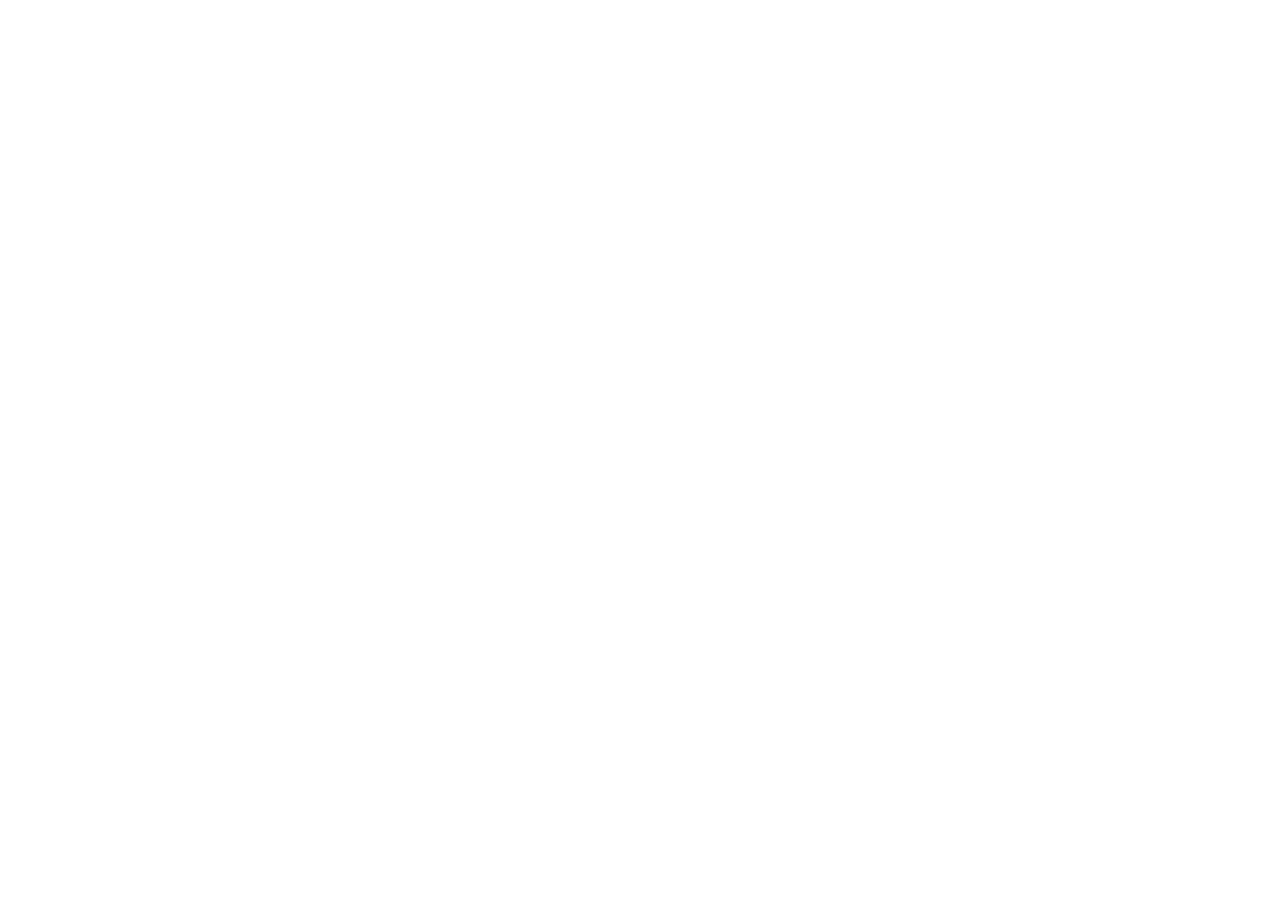
==== index.html @ f68d836f "Initialize project" ====
<!DOCTYPE html>
<html lang="en">
  <head>
    <meta charset="UTF-8" />
    <meta http-equiv="X-UA-Compatible" content="IE=edge" />
    <meta name="viewport" content="width=device-width, initial-scale=1.0" />
    <link rel="stylesheet" href="./CSS/index.css" />
    <title>Document</title>
  </head>
  <body></body>
</html>
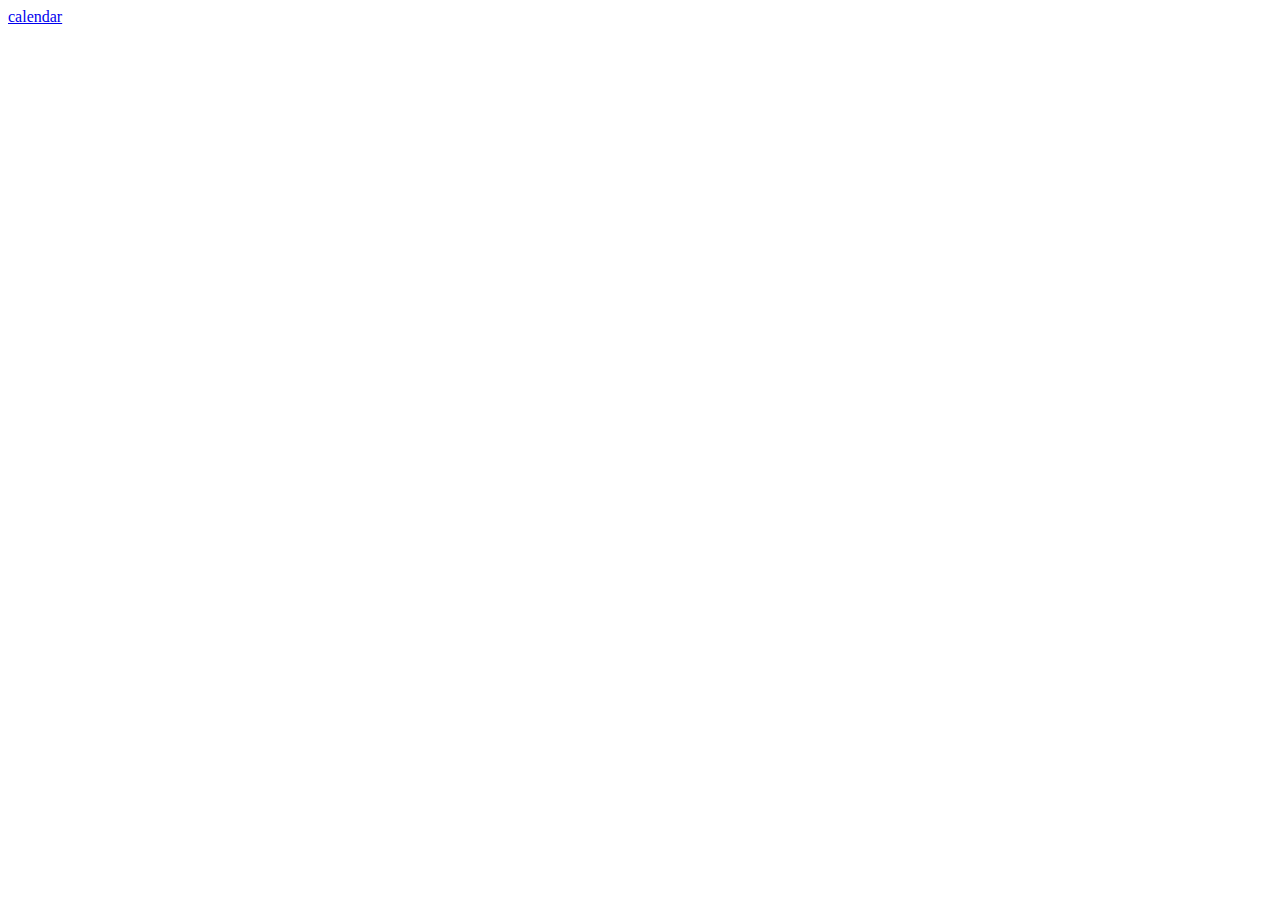
==== commit 1d605fc0: "Feat: Make calendar page link(#1)" ====
--- a/index.html
+++ b/index.html
@@ -7,5 +7,7 @@
     <link rel="stylesheet" href="./CSS/index.css" />
     <title>Document</title>
   </head>
-  <body></body>
+  <body>
+    <a href="./HTML/calendar.html">calendar</a>
+  </body>
 </html>
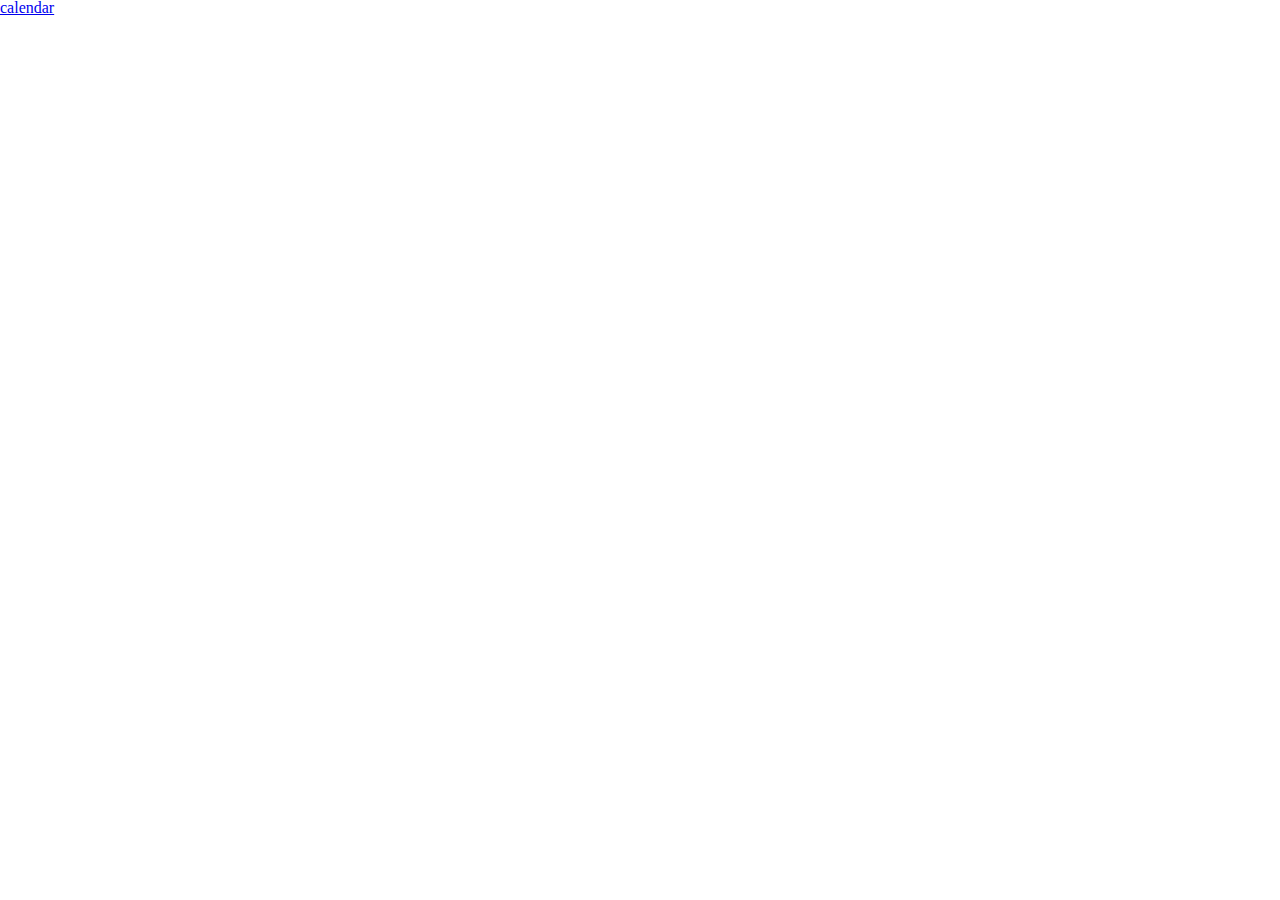
==== commit 9f1248ad: "Chore: Import reset.css" ====
--- a/index.html
+++ b/index.html
@@ -4,6 +4,7 @@
     <meta charset="UTF-8" />
     <meta http-equiv="X-UA-Compatible" content="IE=edge" />
     <meta name="viewport" content="width=device-width, initial-scale=1.0" />
+    <link rel="stylesheet" href="./CSS/reset.css" />
     <link rel="stylesheet" href="./CSS/index.css" />
     <title>Document</title>
   </head>
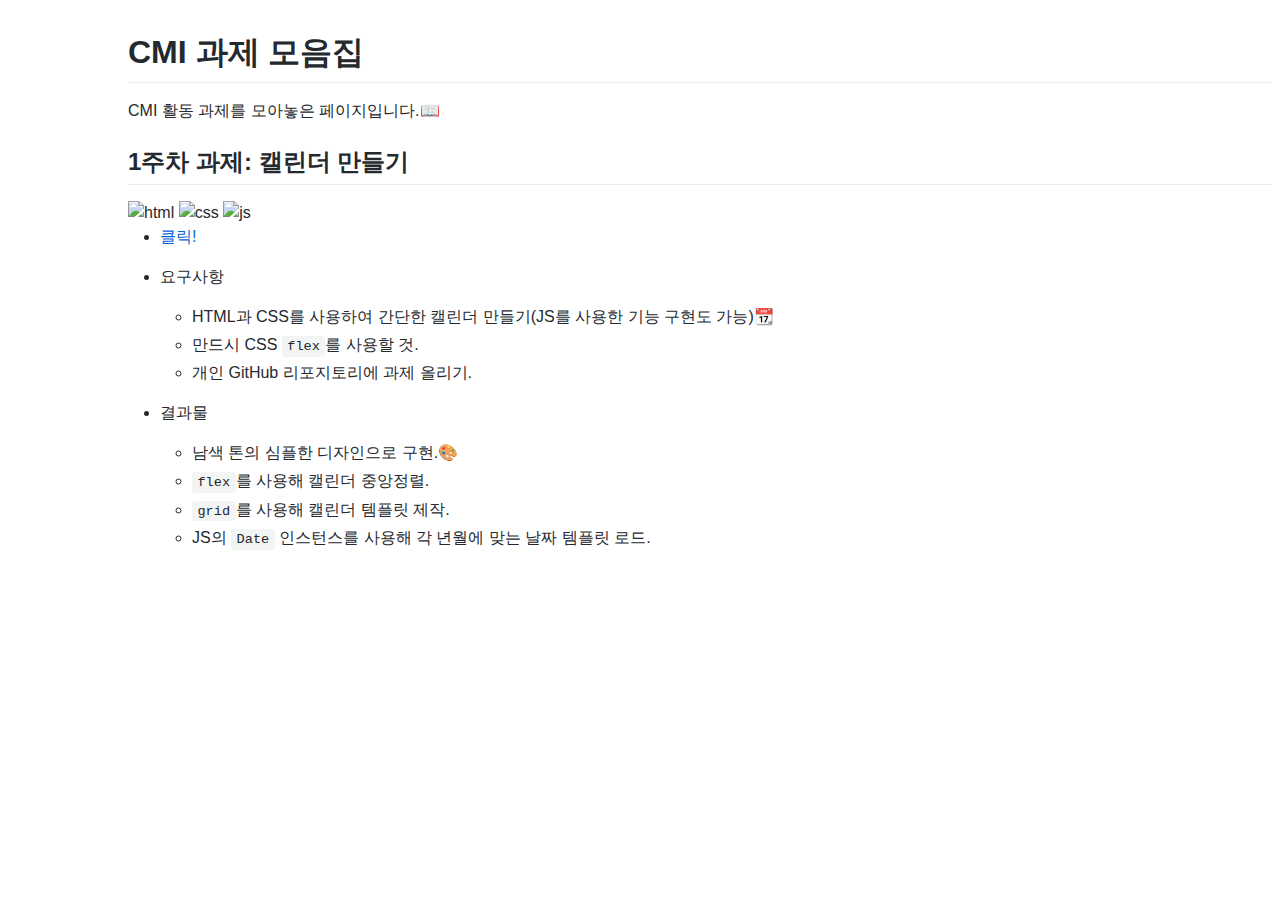
==== commit fc1a03f6: "Make main page of CMI (#5)" ====
--- a/index.html
+++ b/index.html
@@ -4,11 +4,57 @@
     <meta charset="UTF-8" />
     <meta http-equiv="X-UA-Compatible" content="IE=edge" />
     <meta name="viewport" content="width=device-width, initial-scale=1.0" />
-    <link rel="stylesheet" href="./CSS/reset.css" />
     <link rel="stylesheet" href="./CSS/index.css" />
-    <title>Document</title>
+    <title>CMI 과제 모음집</title>
   </head>
-  <body>
-    <a href="./HTML/calendar.html">calendar</a>
+  <body class="markdown-body">
+    <header>
+      <h1>CMI 과제 모음집</h1>
+      <p>CMI 활동 과제를 모아놓은 페이지입니다.📖</p>
+    </header>
+    <main>
+      <h2>1주차 과제: 캘린더 만들기</h2>
+      <img
+        src="https://img.shields.io/badge/HTML5-E34F26?style=for-the-badge&logo=html5&logoColor=white"
+        alt="html"
+      />
+      <img
+        src="https://img.shields.io/badge/CSS3-1572B6?style=for-the-badge&logo=css3&logoColor=white"
+        alt="css"
+      />
+      <img
+        src="https://img.shields.io/badge/JavaScript-323330?style=for-the-badge&logo=javascript&logoColor=F7DF1E"
+        alt="js"
+      />
+      <br />
+      <ul>
+        <li>
+          <a href="./HTML/calendar.html">클릭!</a>
+        </li>
+        <li>
+          <p>요구사항</p>
+          <ul>
+            <li>
+              HTML과 CSS를 사용하여 간단한 캘린더 만들기(JS를 사용한 기능 구현도
+              가능)📆
+            </li>
+            <li>만드시 CSS <code>flex</code>를 사용할 것.</li>
+            <li>개인 GitHub 리포지토리에 과제 올리기.</li>
+          </ul>
+        </li>
+        <li>
+          <p>결과물</p>
+          <ul>
+            <li>남색 톤의 심플한 디자인으로 구현.🎨</li>
+            <li><code>flex</code>를 사용해 캘린더 중앙정렬.</li>
+            <li><code>grid</code>를 사용해 캘린더 템플릿 제작.</li>
+            <li>
+              JS의 <code>Date</code> 인스턴스를 사용해 각 년월에 맞는 날짜
+              템플릿 로드.
+            </li>
+          </ul>
+        </li>
+      </ul>
+    </main>
   </body>
 </html>
--- a/CSS/index.css
+++ b/CSS/index.css
@@ -0,0 +1,988 @@
+.markdown-body .octicon {
+  display: inline-block;
+  fill: currentColor;
+  vertical-align: text-bottom;
+}
+
+.markdown-body .anchor {
+  float: left;
+  line-height: 1;
+  margin-left: -20px;
+  padding-right: 4px;
+}
+
+.markdown-body .anchor:focus {
+  outline: none;
+}
+
+.markdown-body h1 .octicon-link,
+.markdown-body h2 .octicon-link,
+.markdown-body h3 .octicon-link,
+.markdown-body h4 .octicon-link,
+.markdown-body h5 .octicon-link,
+.markdown-body h6 .octicon-link {
+  color: #1b1f23;
+  vertical-align: middle;
+  visibility: hidden;
+}
+
+.markdown-body h1:hover .anchor,
+.markdown-body h2:hover .anchor,
+.markdown-body h3:hover .anchor,
+.markdown-body h4:hover .anchor,
+.markdown-body h5:hover .anchor,
+.markdown-body h6:hover .anchor {
+  text-decoration: none;
+}
+
+.markdown-body h1:hover .anchor .octicon-link,
+.markdown-body h2:hover .anchor .octicon-link,
+.markdown-body h3:hover .anchor .octicon-link,
+.markdown-body h4:hover .anchor .octicon-link,
+.markdown-body h5:hover .anchor .octicon-link,
+.markdown-body h6:hover .anchor .octicon-link {
+  visibility: visible;
+}
+
+.markdown-body h1:hover .anchor .octicon-link:before,
+.markdown-body h2:hover .anchor .octicon-link:before,
+.markdown-body h3:hover .anchor .octicon-link:before,
+.markdown-body h4:hover .anchor .octicon-link:before,
+.markdown-body h5:hover .anchor .octicon-link:before,
+.markdown-body h6:hover .anchor .octicon-link:before {
+  width: 16px;
+  height: 16px;
+  content: " ";
+  display: inline-block;
+  background-image: url("data:image/svg+xml,%3Csvg xmlns='http://www.w3.org/2000/svg' viewBox='0 0 16 16' version='1.1' width='16' height='16' aria-hidden='true'%3E%3Cpath fill-rule='evenodd' d='M4 9h1v1H4c-1.5 0-3-1.69-3-3.5S2.55 3 4 3h4c1.45 0 3 1.69 3 3.5 0 1.41-.91 2.72-2 3.25V8.59c.58-.45 1-1.27 1-2.09C10 5.22 8.98 4 8 4H4c-.98 0-2 1.22-2 2.5S3 9 4 9zm9-3h-1v1h1c1 0 2 1.22 2 2.5S13.98 12 13 12H9c-.98 0-2-1.22-2-2.5 0-.83.42-1.64 1-2.09V6.25c-1.09.53-2 1.84-2 3.25C6 11.31 7.55 13 9 13h4c1.45 0 3-1.69 3-3.5S14.5 6 13 6z'%3E%3C/path%3E%3C/svg%3E");
+}
+.markdown-body {
+  -ms-text-size-adjust: 100%;
+  -webkit-text-size-adjust: 100%;
+  line-height: 1.5;
+  color: #24292e;
+  font-family: -apple-system, BlinkMacSystemFont, Segoe UI, Helvetica, Arial,
+    sans-serif, Apple Color Emoji, Segoe UI Emoji;
+  font-size: 16px;
+  line-height: 1.5;
+  word-wrap: break-word;
+  margin-left: 10vw;
+}
+
+.markdown-body details {
+  display: block;
+}
+
+.markdown-body summary {
+  display: list-item;
+}
+
+.markdown-body a {
+  background-color: initial;
+}
+
+.markdown-body a:active,
+.markdown-body a:hover {
+  outline-width: 0;
+}
+
+.markdown-body strong {
+  font-weight: inherit;
+  font-weight: bolder;
+}
+
+.markdown-body h1 {
+  font-size: 2em;
+  margin: 0.67em 0;
+}
+
+.markdown-body img {
+  border-style: none;
+}
+
+.markdown-body code,
+.markdown-body kbd,
+.markdown-body pre {
+  font-family: monospace, monospace;
+  font-size: 1em;
+}
+
+.markdown-body hr {
+  box-sizing: initial;
+  height: 0;
+  overflow: visible;
+}
+
+.markdown-body input {
+  font: inherit;
+  margin: 0;
+}
+
+.markdown-body input {
+  overflow: visible;
+}
+
+.markdown-body [type="checkbox"] {
+  box-sizing: border-box;
+  padding: 0;
+}
+
+.markdown-body * {
+  box-sizing: border-box;
+}
+
+.markdown-body input {
+  font-family: inherit;
+  font-size: inherit;
+  line-height: inherit;
+}
+
+.markdown-body a {
+  color: #0366d6;
+  text-decoration: none;
+}
+
+.markdown-body a:hover {
+  text-decoration: underline;
+}
+
+.markdown-body strong {
+  font-weight: 600;
+}
+
+.markdown-body hr {
+  height: 0;
+  margin: 15px 0;
+  overflow: hidden;
+  background: transparent;
+  border: 0;
+  border-bottom: 1px solid #dfe2e5;
+}
+
+.markdown-body hr:after,
+.markdown-body hr:before {
+  display: table;
+  content: "";
+}
+
+.markdown-body hr:after {
+  clear: both;
+}
+
+.markdown-body table {
+  border-spacing: 0;
+  border-collapse: collapse;
+}
+
+.markdown-body td,
+.markdown-body th {
+  padding: 0;
+}
+
+.markdown-body details summary {
+  cursor: pointer;
+}
+
+.markdown-body kbd {
+  display: inline-block;
+  padding: 3px 5px;
+  font: 11px SFMono-Regular, Consolas, Liberation Mono, Menlo, monospace;
+  line-height: 10px;
+  color: #444d56;
+  vertical-align: middle;
+  background-color: #fafbfc;
+  border: 1px solid #d1d5da;
+  border-radius: 3px;
+  box-shadow: inset 0 -1px 0 #d1d5da;
+}
+
+.markdown-body h1,
+.markdown-body h2,
+.markdown-body h3,
+.markdown-body h4,
+.markdown-body h5,
+.markdown-body h6 {
+  margin-top: 0;
+  margin-bottom: 0;
+}
+
+.markdown-body h1 {
+  font-size: 32px;
+}
+
+.markdown-body h1,
+.markdown-body h2 {
+  font-weight: 600;
+}
+
+.markdown-body h2 {
+  font-size: 24px;
+}
+
+.markdown-body h3 {
+  font-size: 20px;
+}
+
+.markdown-body h3,
+.markdown-body h4 {
+  font-weight: 600;
+}
+
+.markdown-body h4 {
+  font-size: 16px;
+}
+
+.markdown-body h5 {
+  font-size: 14px;
+}
+
+.markdown-body h5,
+.markdown-body h6 {
+  font-weight: 600;
+}
+
+.markdown-body h6 {
+  font-size: 12px;
+}
+
+.markdown-body p {
+  margin-top: 0;
+  margin-bottom: 10px;
+}
+
+.markdown-body blockquote {
+  margin: 0;
+}
+
+.markdown-body ol,
+.markdown-body ul {
+  padding-left: 0;
+  margin-top: 0;
+  margin-bottom: 0;
+}
+
+.markdown-body ol ol,
+.markdown-body ul ol {
+  list-style-type: lower-roman;
+}
+
+.markdown-body ol ol ol,
+.markdown-body ol ul ol,
+.markdown-body ul ol ol,
+.markdown-body ul ul ol {
+  list-style-type: lower-alpha;
+}
+
+.markdown-body dd {
+  margin-left: 0;
+}
+
+.markdown-body code,
+.markdown-body pre {
+  font-family: SFMono-Regular, Consolas, Liberation Mono, Menlo, monospace;
+  font-size: 12px;
+}
+
+.markdown-body pre {
+  margin-top: 0;
+  margin-bottom: 0;
+}
+
+.markdown-body input::-webkit-inner-spin-button,
+.markdown-body input::-webkit-outer-spin-button {
+  margin: 0;
+  -webkit-appearance: none;
+  appearance: none;
+}
+
+.markdown-body :checked + .radio-label {
+  position: relative;
+  z-index: 1;
+  border-color: #0366d6;
+}
+
+.markdown-body .border {
+  border: 1px solid #e1e4e8 !important;
+}
+
+.markdown-body .border-0 {
+  border: 0 !important;
+}
+
+.markdown-body .border-bottom {
+  border-bottom: 1px solid #e1e4e8 !important;
+}
+
+.markdown-body .rounded-1 {
+  border-radius: 3px !important;
+}
+
+.markdown-body .bg-white {
+  background-color: #fff !important;
+}
+
+.markdown-body .bg-gray-light {
+  background-color: #fafbfc !important;
+}
+
+.markdown-body .text-gray-light {
+  color: #6a737d !important;
+}
+
+.markdown-body .mb-0 {
+  margin-bottom: 0 !important;
+}
+
+.markdown-body .my-2 {
+  margin-top: 8px !important;
+  margin-bottom: 8px !important;
+}
+
+.markdown-body .pl-0 {
+  padding-left: 0 !important;
+}
+
+.markdown-body .py-0 {
+  padding-top: 0 !important;
+  padding-bottom: 0 !important;
+}
+
+.markdown-body .pl-1 {
+  padding-left: 4px !important;
+}
+
+.markdown-body .pl-2 {
+  padding-left: 8px !important;
+}
+
+.markdown-body .py-2 {
+  padding-top: 8px !important;
+  padding-bottom: 8px !important;
+}
+
+.markdown-body .pl-3,
+.markdown-body .px-3 {
+  padding-left: 16px !important;
+}
+
+.markdown-body .px-3 {
+  padding-right: 16px !important;
+}
+
+.markdown-body .pl-4 {
+  padding-left: 24px !important;
+}
+
+.markdown-body .pl-5 {
+  padding-left: 32px !important;
+}
+
+.markdown-body .pl-6 {
+  padding-left: 40px !important;
+}
+
+.markdown-body .f6 {
+  font-size: 12px !important;
+}
+
+.markdown-body .lh-condensed {
+  line-height: 1.25 !important;
+}
+
+.markdown-body .text-bold {
+  font-weight: 600 !important;
+}
+
+.markdown-body .pl-c {
+  color: #6a737d;
+}
+
+.markdown-body .pl-c1,
+.markdown-body .pl-s .pl-v {
+  color: #005cc5;
+}
+
+.markdown-body .pl-e,
+.markdown-body .pl-en {
+  color: #6f42c1;
+}
+
+.markdown-body .pl-s .pl-s1,
+.markdown-body .pl-smi {
+  color: #24292e;
+}
+
+.markdown-body .pl-ent {
+  color: #22863a;
+}
+
+.markdown-body .pl-k {
+  color: #d73a49;
+}
+
+.markdown-body .pl-pds,
+.markdown-body .pl-s,
+.markdown-body .pl-s .pl-pse .pl-s1,
+.markdown-body .pl-sr,
+.markdown-body .pl-sr .pl-cce,
+.markdown-body .pl-sr .pl-sra,
+.markdown-body .pl-sr .pl-sre {
+  color: #032f62;
+}
+
+.markdown-body .pl-smw,
+.markdown-body .pl-v {
+  color: #e36209;
+}
+
+.markdown-body .pl-bu {
+  color: #b31d28;
+}
+
+.markdown-body .pl-ii {
+  color: #fafbfc;
+  background-color: #b31d28;
+}
+
+.markdown-body .pl-c2 {
+  color: #fafbfc;
+  background-color: #d73a49;
+}
+
+.markdown-body .pl-c2:before {
+  content: "^M";
+}
+
+.markdown-body .pl-sr .pl-cce {
+  font-weight: 700;
+  color: #22863a;
+}
+
+.markdown-body .pl-ml {
+  color: #735c0f;
+}
+
+.markdown-body .pl-mh,
+.markdown-body .pl-mh .pl-en,
+.markdown-body .pl-ms {
+  font-weight: 700;
+  color: #005cc5;
+}
+
+.markdown-body .pl-mi {
+  font-style: italic;
+  color: #24292e;
+}
+
+.markdown-body .pl-mb {
+  font-weight: 700;
+  color: #24292e;
+}
+
+.markdown-body .pl-md {
+  color: #b31d28;
+  background-color: #ffeef0;
+}
+
+.markdown-body .pl-mi1 {
+  color: #22863a;
+  background-color: #f0fff4;
+}
+
+.markdown-body .pl-mc {
+  color: #e36209;
+  background-color: #ffebda;
+}
+
+.markdown-body .pl-mi2 {
+  color: #f6f8fa;
+  background-color: #005cc5;
+}
+
+.markdown-body .pl-mdr {
+  font-weight: 700;
+  color: #6f42c1;
+}
+
+.markdown-body .pl-ba {
+  color: #586069;
+}
+
+.markdown-body .pl-sg {
+  color: #959da5;
+}
+
+.markdown-body .pl-corl {
+  text-decoration: underline;
+  color: #032f62;
+}
+
+.markdown-body .mb-0 {
+  margin-bottom: 0 !important;
+}
+
+.markdown-body .my-2 {
+  margin-bottom: 8px !important;
+}
+
+.markdown-body .my-2 {
+  margin-top: 8px !important;
+}
+
+.markdown-body .pl-0 {
+  padding-left: 0 !important;
+}
+
+.markdown-body .py-0 {
+  padding-top: 0 !important;
+  padding-bottom: 0 !important;
+}
+
+.markdown-body .pl-1 {
+  padding-left: 4px !important;
+}
+
+.markdown-body .pl-2 {
+  padding-left: 8px !important;
+}
+
+.markdown-body .py-2 {
+  padding-top: 8px !important;
+  padding-bottom: 8px !important;
+}
+
+.markdown-body .pl-3 {
+  padding-left: 16px !important;
+}
+
+.markdown-body .pl-4 {
+  padding-left: 24px !important;
+}
+
+.markdown-body .pl-5 {
+  padding-left: 32px !important;
+}
+
+.markdown-body .pl-6 {
+  padding-left: 40px !important;
+}
+
+.markdown-body .pl-7 {
+  padding-left: 48px !important;
+}
+
+.markdown-body .pl-8 {
+  padding-left: 64px !important;
+}
+
+.markdown-body .pl-9 {
+  padding-left: 80px !important;
+}
+
+.markdown-body .pl-10 {
+  padding-left: 96px !important;
+}
+
+.markdown-body .pl-11 {
+  padding-left: 112px !important;
+}
+
+.markdown-body .pl-12 {
+  padding-left: 128px !important;
+}
+
+.markdown-body hr {
+  border-bottom-color: #eee;
+}
+
+.markdown-body kbd {
+  display: inline-block;
+  padding: 3px 5px;
+  font: 11px SFMono-Regular, Consolas, Liberation Mono, Menlo, monospace;
+  line-height: 10px;
+  color: #444d56;
+  vertical-align: middle;
+  background-color: #fafbfc;
+  border: 1px solid #d1d5da;
+  border-radius: 3px;
+  box-shadow: inset 0 -1px 0 #d1d5da;
+}
+
+.markdown-body:after,
+.markdown-body:before {
+  display: table;
+  content: "";
+}
+
+.markdown-body:after {
+  clear: both;
+}
+
+.markdown-body > :first-child {
+  margin-top: 0 !important;
+}
+
+.markdown-body > :last-child {
+  margin-bottom: 0 !important;
+}
+
+.markdown-body a:not([href]) {
+  color: inherit;
+  text-decoration: none;
+}
+
+.markdown-body blockquote,
+.markdown-body details,
+.markdown-body dl,
+.markdown-body ol,
+.markdown-body p,
+.markdown-body pre,
+.markdown-body table,
+.markdown-body ul {
+  margin-top: 0;
+  margin-bottom: 16px;
+}
+
+.markdown-body hr {
+  height: 0.25em;
+  padding: 0;
+  margin: 24px 0;
+  background-color: #e1e4e8;
+  border: 0;
+}
+
+.markdown-body blockquote {
+  padding: 0 1em;
+  color: #6a737d;
+  border-left: 0.25em solid #dfe2e5;
+}
+
+.markdown-body blockquote > :first-child {
+  margin-top: 0;
+}
+
+.markdown-body blockquote > :last-child {
+  margin-bottom: 0;
+}
+
+.markdown-body h1,
+.markdown-body h2,
+.markdown-body h3,
+.markdown-body h4,
+.markdown-body h5,
+.markdown-body h6 {
+  margin-top: 24px;
+  margin-bottom: 16px;
+  font-weight: 600;
+  line-height: 1.25;
+}
+
+.markdown-body h1 {
+  font-size: 2em;
+}
+
+.markdown-body h1,
+.markdown-body h2 {
+  padding-bottom: 0.3em;
+  border-bottom: 1px solid #eaecef;
+}
+
+.markdown-body h2 {
+  font-size: 1.5em;
+}
+
+.markdown-body h3 {
+  font-size: 1.25em;
+}
+
+.markdown-body h4 {
+  font-size: 1em;
+}
+
+.markdown-body h5 {
+  font-size: 0.875em;
+}
+
+.markdown-body h6 {
+  font-size: 0.85em;
+  color: #6a737d;
+}
+
+.markdown-body ol,
+.markdown-body ul {
+  padding-left: 2em;
+}
+
+.markdown-body ol ol,
+.markdown-body ol ul,
+.markdown-body ul ol,
+.markdown-body ul ul {
+  margin-top: 0;
+  margin-bottom: 0;
+}
+
+.markdown-body li {
+  word-wrap: break-all;
+}
+
+.markdown-body li > p {
+  margin-top: 16px;
+}
+
+.markdown-body li + li {
+  margin-top: 0.25em;
+}
+
+.markdown-body dl {
+  padding: 0;
+}
+
+.markdown-body dl dt {
+  padding: 0;
+  margin-top: 16px;
+  font-size: 1em;
+  font-style: italic;
+  font-weight: 600;
+}
+
+.markdown-body dl dd {
+  padding: 0 16px;
+  margin-bottom: 16px;
+}
+
+.markdown-body table {
+  display: block;
+  width: 100%;
+  overflow: auto;
+}
+
+.markdown-body table th {
+  font-weight: 600;
+}
+
+.markdown-body table td,
+.markdown-body table th {
+  padding: 6px 13px;
+  border: 1px solid #dfe2e5;
+}
+
+.markdown-body table tr {
+  background-color: #fff;
+  border-top: 1px solid #c6cbd1;
+}
+
+.markdown-body table tr:nth-child(2n) {
+  background-color: #f6f8fa;
+}
+
+.markdown-body img {
+  max-width: 100%;
+  box-sizing: initial;
+  background-color: #fff;
+}
+
+.markdown-body img[align="right"] {
+  padding-left: 20px;
+}
+
+.markdown-body img[align="left"] {
+  padding-right: 20px;
+}
+
+.markdown-body code {
+  padding: 0.2em 0.4em;
+  margin: 0;
+  font-size: 85%;
+  background-color: rgba(27, 31, 35, 0.05);
+  border-radius: 3px;
+}
+
+.markdown-body pre {
+  word-wrap: normal;
+}
+
+.markdown-body pre > code {
+  padding: 0;
+  margin: 0;
+  font-size: 100%;
+  word-break: normal;
+  white-space: pre;
+  background: transparent;
+  border: 0;
+}
+
+.markdown-body .highlight {
+  margin-bottom: 16px;
+}
+
+.markdown-body .highlight pre {
+  margin-bottom: 0;
+  word-break: normal;
+}
+
+.markdown-body .highlight pre,
+.markdown-body pre {
+  padding: 16px;
+  overflow: auto;
+  font-size: 85%;
+  line-height: 1.45;
+  background-color: #f6f8fa;
+  border-radius: 3px;
+}
+
+.markdown-body pre code {
+  display: inline;
+  max-width: auto;
+  padding: 0;
+  margin: 0;
+  overflow: visible;
+  line-height: inherit;
+  word-wrap: normal;
+  background-color: initial;
+  border: 0;
+}
+
+.markdown-body .commit-tease-sha {
+  display: inline-block;
+  font-family: SFMono-Regular, Consolas, Liberation Mono, Menlo, monospace;
+  font-size: 90%;
+  color: #444d56;
+}
+
+.markdown-body .full-commit .btn-outline:not(:disabled):hover {
+  color: #005cc5;
+  border-color: #005cc5;
+}
+
+.markdown-body .blob-wrapper {
+  overflow-x: auto;
+  overflow-y: hidden;
+}
+
+.markdown-body .blob-wrapper-embedded {
+  max-height: 240px;
+  overflow-y: auto;
+}
+
+.markdown-body .blob-num {
+  width: 1%;
+  min-width: 50px;
+  padding-right: 10px;
+  padding-left: 10px;
+  font-family: SFMono-Regular, Consolas, Liberation Mono, Menlo, monospace;
+  font-size: 12px;
+  line-height: 20px;
+  color: rgba(27, 31, 35, 0.3);
+  text-align: right;
+  white-space: nowrap;
+  vertical-align: top;
+  cursor: pointer;
+  -webkit-user-select: none;
+  -moz-user-select: none;
+  -ms-user-select: none;
+  user-select: none;
+}
+
+.markdown-body .blob-num:hover {
+  color: rgba(27, 31, 35, 0.6);
+}
+
+.markdown-body .blob-num:before {
+  content: attr(data-line-number);
+}
+
+.markdown-body .blob-code {
+  position: relative;
+  padding-right: 10px;
+  padding-left: 10px;
+  line-height: 20px;
+  vertical-align: top;
+}
+
+.markdown-body .blob-code-inner {
+  overflow: visible;
+  font-family: SFMono-Regular, Consolas, Liberation Mono, Menlo, monospace;
+  font-size: 12px;
+  color: #24292e;
+  word-wrap: normal;
+  white-space: pre;
+}
+
+.markdown-body .pl-token.active,
+.markdown-body .pl-token:hover {
+  cursor: pointer;
+  background: #ffea7f;
+}
+
+.markdown-body .tab-size[data-tab-size="1"] {
+  -moz-tab-size: 1;
+  tab-size: 1;
+}
+
+.markdown-body .tab-size[data-tab-size="2"] {
+  -moz-tab-size: 2;
+  tab-size: 2;
+}
+
+.markdown-body .tab-size[data-tab-size="3"] {
+  -moz-tab-size: 3;
+  tab-size: 3;
+}
+
+.markdown-body .tab-size[data-tab-size="4"] {
+  -moz-tab-size: 4;
+  tab-size: 4;
+}
+
+.markdown-body .tab-size[data-tab-size="5"] {
+  -moz-tab-size: 5;
+  tab-size: 5;
+}
+
+.markdown-body .tab-size[data-tab-size="6"] {
+  -moz-tab-size: 6;
+  tab-size: 6;
+}
+
+.markdown-body .tab-size[data-tab-size="7"] {
+  -moz-tab-size: 7;
+  tab-size: 7;
+}
+
+.markdown-body .tab-size[data-tab-size="8"] {
+  -moz-tab-size: 8;
+  tab-size: 8;
+}
+
+.markdown-body .tab-size[data-tab-size="9"] {
+  -moz-tab-size: 9;
+  tab-size: 9;
+}
+
+.markdown-body .tab-size[data-tab-size="10"] {
+  -moz-tab-size: 10;
+  tab-size: 10;
+}
+
+.markdown-body .tab-size[data-tab-size="11"] {
+  -moz-tab-size: 11;
+  tab-size: 11;
+}
+
+.markdown-body .tab-size[data-tab-size="12"] {
+  -moz-tab-size: 12;
+  tab-size: 12;
+}
+
+.markdown-body .task-list-item {
+  list-style-type: none;
+}
+
+.markdown-body .task-list-item + .task-list-item {
+  margin-top: 3px;
+}
+
+.markdown-body .task-list-item input {
+  margin: 0 0.2em 0.25em -1.6em;
+  vertical-align: middle;
+}
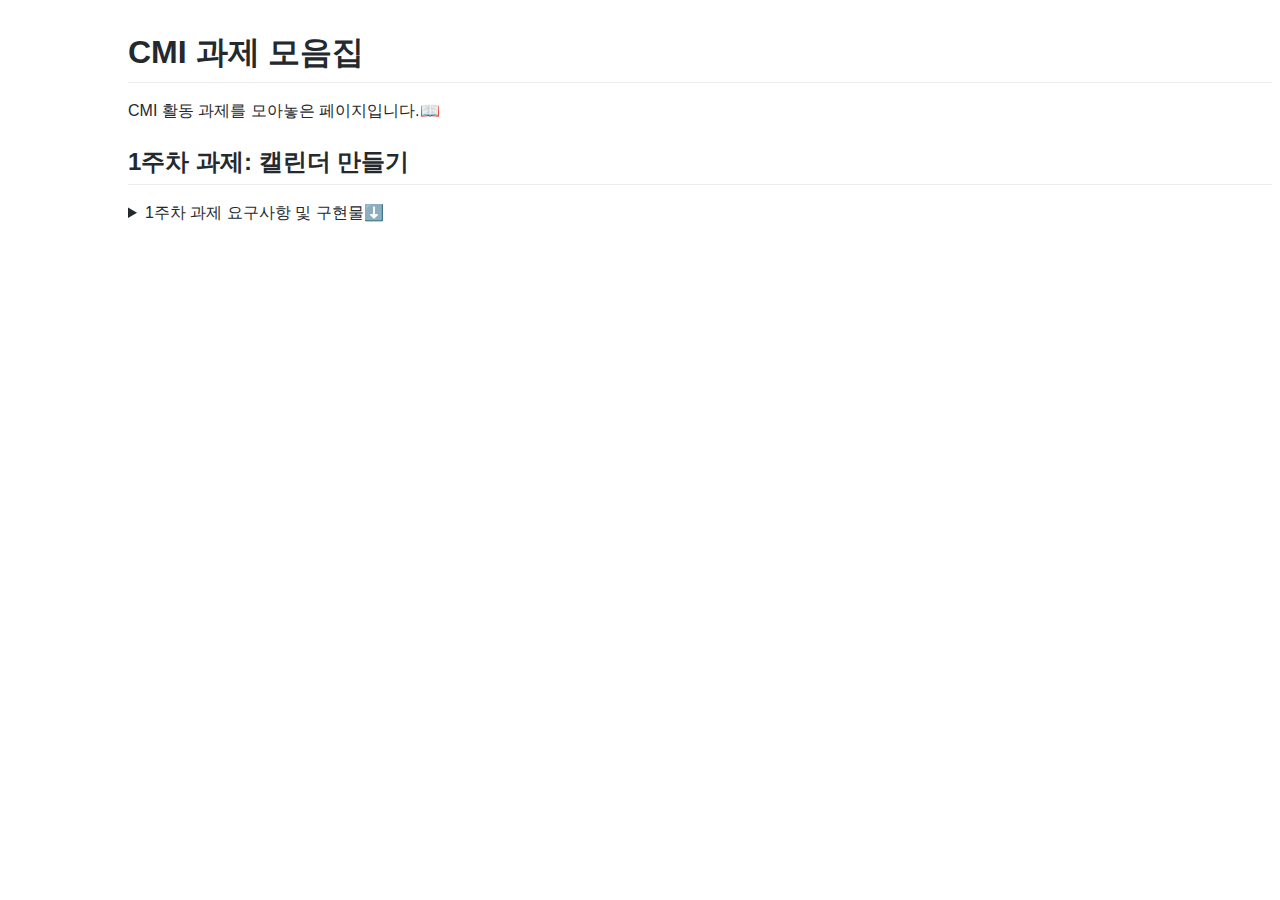
==== commit 82fee7d6: "Refactor: Use semantic tags instead of normal tag (#7)" ====
--- a/index.html
+++ b/index.html
@@ -13,48 +13,62 @@
       <p>CMI 활동 과제를 모아놓은 페이지입니다.📖</p>
     </header>
     <main>
+      <article>
       <h2>1주차 과제: 캘린더 만들기</h2>
-      <img
-        src="https://img.shields.io/badge/HTML5-E34F26?style=for-the-badge&logo=html5&logoColor=white"
-        alt="html"
-      />
-      <img
-        src="https://img.shields.io/badge/CSS3-1572B6?style=for-the-badge&logo=css3&logoColor=white"
-        alt="css"
-      />
-      <img
-        src="https://img.shields.io/badge/JavaScript-323330?style=for-the-badge&logo=javascript&logoColor=F7DF1E"
-        alt="js"
-      />
-      <br />
-      <ul>
-        <li>
-          <a href="./HTML/calendar.html">클릭!</a>
-        </li>
-        <li>
-          <p>요구사항</p>
-          <ul>
-            <li>
-              HTML과 CSS를 사용하여 간단한 캘린더 만들기(JS를 사용한 기능 구현도
-              가능)📆
-            </li>
-            <li>만드시 CSS <code>flex</code>를 사용할 것.</li>
-            <li>개인 GitHub 리포지토리에 과제 올리기.</li>
-          </ul>
-        </li>
-        <li>
-          <p>결과물</p>
-          <ul>
-            <li>남색 톤의 심플한 디자인으로 구현.🎨</li>
-            <li><code>flex</code>를 사용해 캘린더 중앙정렬.</li>
-            <li><code>grid</code>를 사용해 캘린더 템플릿 제작.</li>
-            <li>
-              JS의 <code>Date</code> 인스턴스를 사용해 각 년월에 맞는 날짜
-              템플릿 로드.
-            </li>
-          </ul>
-        </li>
-      </ul>
+      <details>
+        <summary>1주차 과제 요구사항 및 구현물⬇️</summary>
+          <section>
+            <figure>
+            <img
+              src="https://img.shields.io/badge/HTML5-E34F26?style=for-the-badge&logo=html5&logoColor=white"
+              alt="html"
+            />
+          </figure>
+          <figure>
+            <img
+              src="https://img.shields.io/badge/CSS3-1572B6?style=for-the-badge&logo=css3&logoColor=white"
+              alt="css"
+            />
+          </figure>
+          <figure>
+            <img
+              src="https://img.shields.io/badge/JavaScript-323330?style=for-the-badge&logo=javascript&logoColor=F7DF1E"
+              alt="js"
+            />
+          </figure>
+          </section>
+          <section>
+            <ul>
+              <li>
+                <a href="./HTML/calendar.html">클릭!</a>
+              </li>
+              <li>
+                <p>요구사항</p>
+                <ul>
+                  <li>
+                    HTML과 CSS를 사용하여 간단한 캘린더 만들기(JS를 사용한 기능
+                    구현도 가능)📆
+                  </li>
+                  <li>만드시 CSS <code>flex</code>를 사용할 것.</li>
+                  <li>개인 GitHub 리포지토리에 과제 올리기.</li>
+                </ul>
+              </li>
+              <li>
+                <p>결과물</p>
+                <ul>
+                  <li>남색 톤의 심플한 디자인으로 구현.🎨</li>
+                  <li><code>flex</code>를 사용해 캘린더 중앙정렬.</li>
+                  <li><code>grid</code>를 사용해 캘린더 템플릿 제작.</li>
+                  <li>
+                    JS의 <code>Date</code> 인스턴스를 사용해 각 년월에 맞는 날짜
+                    템플릿 로드.
+                  </li>
+                </ul>
+              </li>
+            </ul>
+          </section>
+        </article>
+      </details>
     </main>
   </body>
 </html>
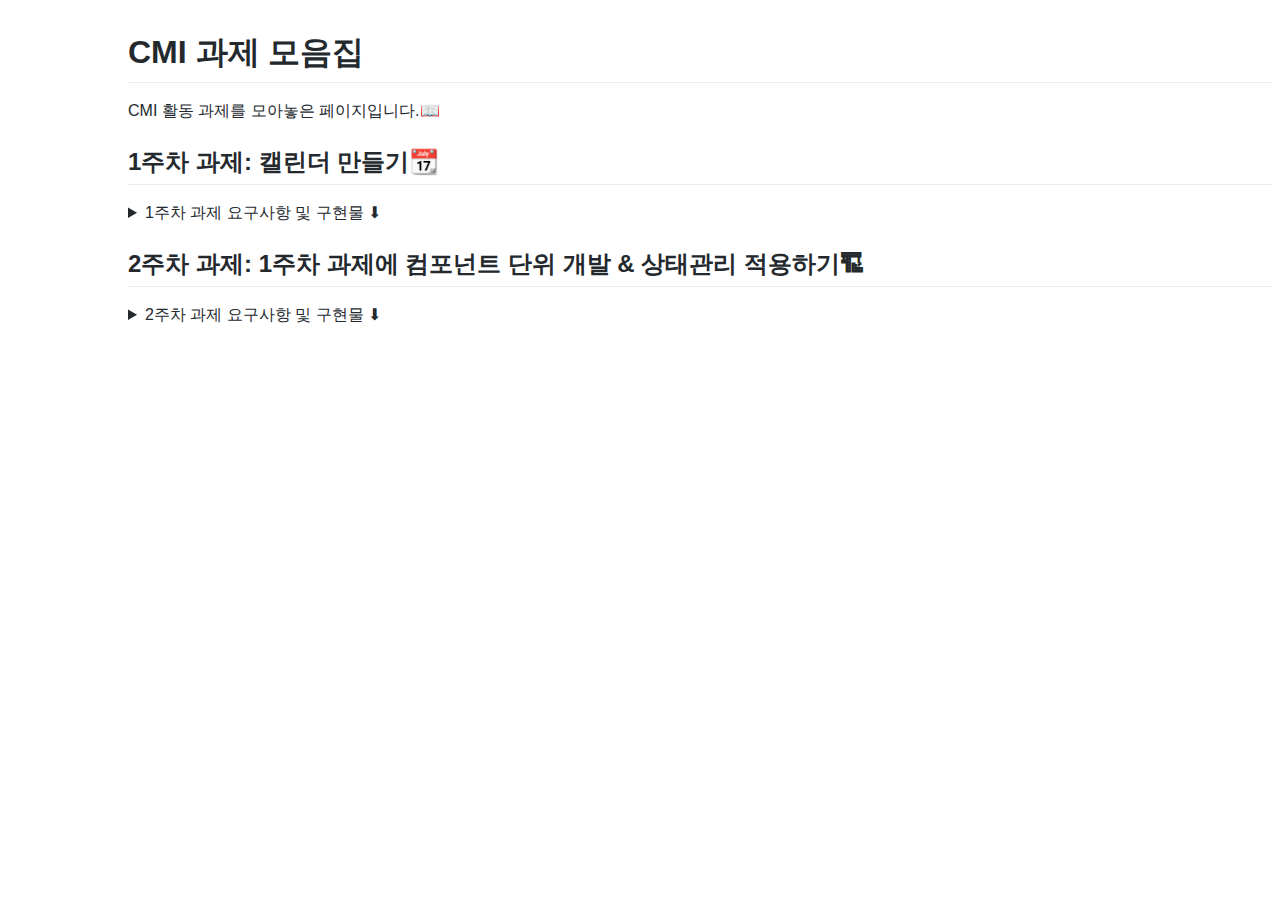
==== commit ba9800c2: "Refactor: Use Component and Observer design (#13)" ====
--- a/index.html
+++ b/index.html
@@ -12,63 +12,7 @@
       <h1>CMI 과제 모음집</h1>
       <p>CMI 활동 과제를 모아놓은 페이지입니다.📖</p>
     </header>
-    <main>
-      <article>
-      <h2>1주차 과제: 캘린더 만들기</h2>
-      <details>
-        <summary>1주차 과제 요구사항 및 구현물⬇️</summary>
-          <section>
-            <figure>
-            <img
-              src="https://img.shields.io/badge/HTML5-E34F26?style=for-the-badge&logo=html5&logoColor=white"
-              alt="html"
-            />
-          </figure>
-          <figure>
-            <img
-              src="https://img.shields.io/badge/CSS3-1572B6?style=for-the-badge&logo=css3&logoColor=white"
-              alt="css"
-            />
-          </figure>
-          <figure>
-            <img
-              src="https://img.shields.io/badge/JavaScript-323330?style=for-the-badge&logo=javascript&logoColor=F7DF1E"
-              alt="js"
-            />
-          </figure>
-          </section>
-          <section>
-            <ul>
-              <li>
-                <a href="./HTML/calendar.html">클릭!</a>
-              </li>
-              <li>
-                <p>요구사항</p>
-                <ul>
-                  <li>
-                    HTML과 CSS를 사용하여 간단한 캘린더 만들기(JS를 사용한 기능
-                    구현도 가능)📆
-                  </li>
-                  <li>만드시 CSS <code>flex</code>를 사용할 것.</li>
-                  <li>개인 GitHub 리포지토리에 과제 올리기.</li>
-                </ul>
-              </li>
-              <li>
-                <p>결과물</p>
-                <ul>
-                  <li>남색 톤의 심플한 디자인으로 구현.🎨</li>
-                  <li><code>flex</code>를 사용해 캘린더 중앙정렬.</li>
-                  <li><code>grid</code>를 사용해 캘린더 템플릿 제작.</li>
-                  <li>
-                    JS의 <code>Date</code> 인스턴스를 사용해 각 년월에 맞는 날짜
-                    템플릿 로드.
-                  </li>
-                </ul>
-              </li>
-            </ul>
-          </section>
-        </article>
-      </details>
-    </main>
+    <main id="app"></main>
+    <script src="./src/app.js" type="module"></script>
   </body>
 </html>
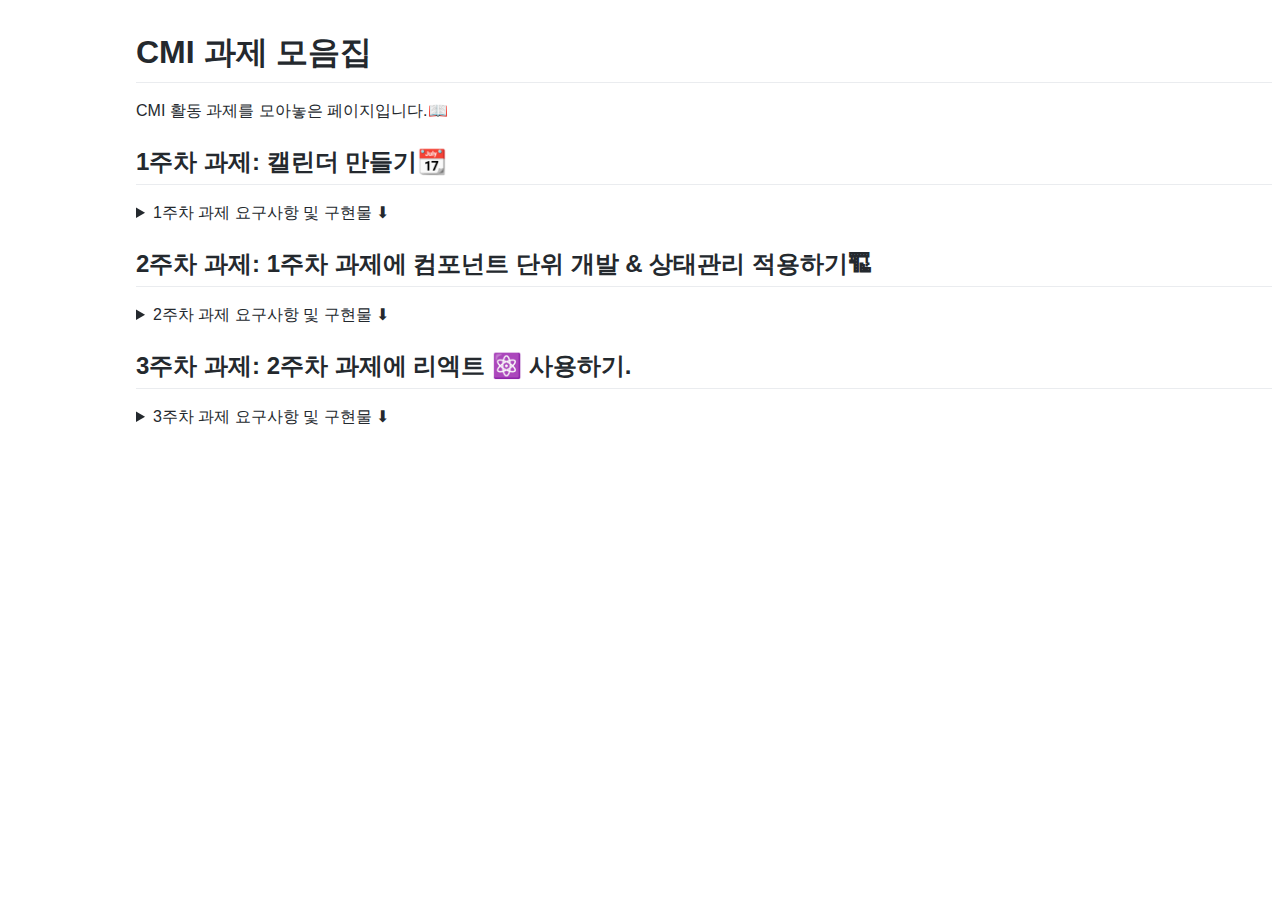
==== commit 3ba4d53d: "Refactor: Use component in main page (#19)" ====
--- a/index.html
+++ b/index.html
@@ -7,12 +7,8 @@
     <link rel="stylesheet" href="./CSS/index.css" />
     <title>CMI 과제 모음집</title>
   </head>
-  <body class="markdown-body">
-    <header>
-      <h1>CMI 과제 모음집</h1>
-      <p>CMI 활동 과제를 모아놓은 페이지입니다.📖</p>
-    </header>
-    <main id="app"></main>
-    <script src="./src/app.js" type="module"></script>
+  <body>
+    <div id="app"></div>
+    <script src="./src/index.js" type="module"></script>
   </body>
 </html>
